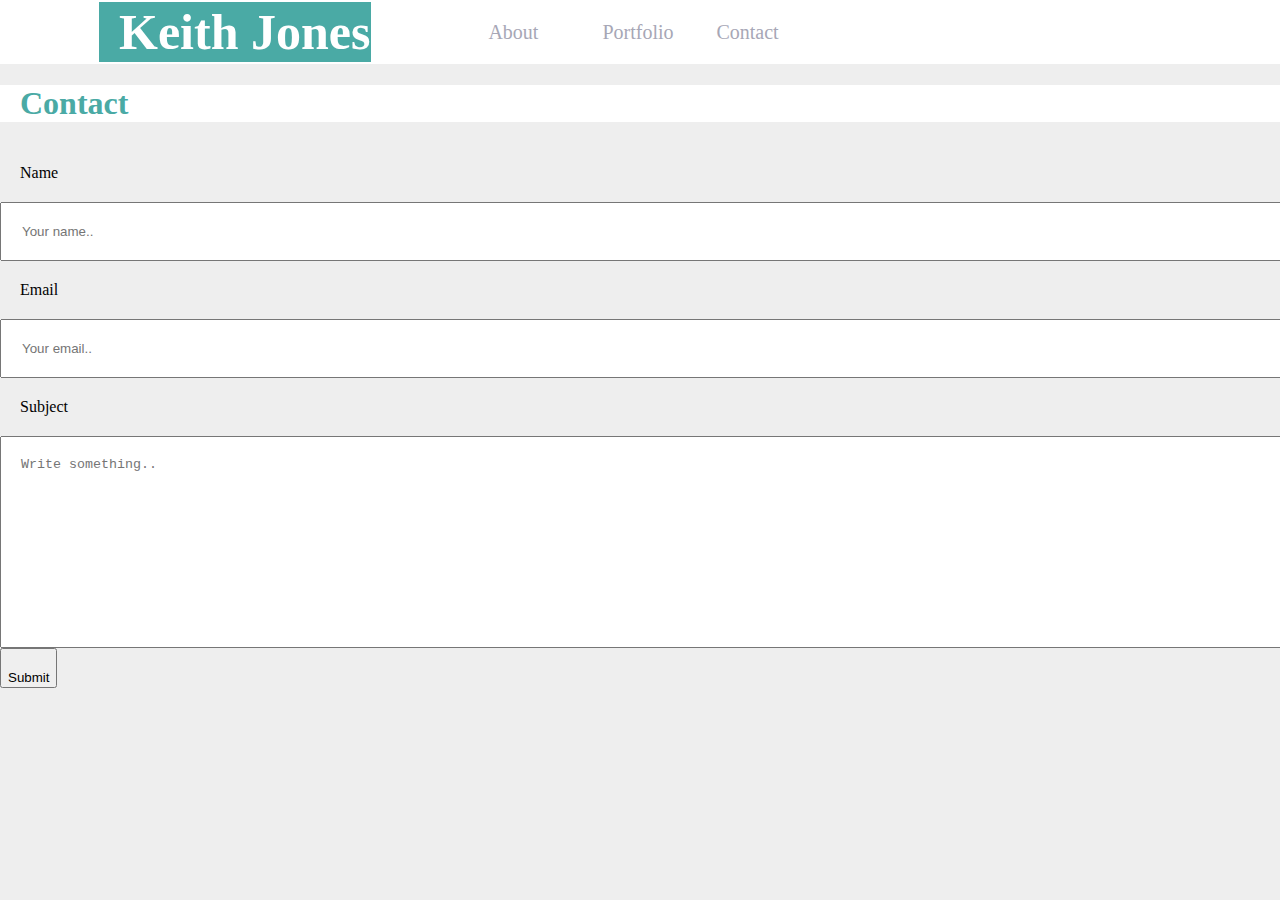
==== contact.html @ e1d65018 "Update" ====
<!Doctype html>
<html>
<head>

        <title>Keith's Student Bio</title>
        <link rel="stylesheet" type="text/css" href="assets/css/style.css">  
    </head>
    <body>
    <header>
        <table><tr><th>Keith Jones</th><td>&nbsp;</td><td>About</td><td>Portfolio</td><td>Contact</td></tr>
        </table> 
    </header>
         <main> 
             <h1>Contact</h1>
                <form action="/action_page.php">
                    <label for="name">Name</label>
                    <input type="text" id="name" name="name" placeholder="Your name..">
                    <label for="email">Email</label>
                    <input type="text" id="email" name="email" placeholder="Your email..">
                    <label for="subject">Subject</label>
                    <textarea id="subject" name="subject" placeholder="Write something.." style="height:170px"></textarea>
                  </form>
                  <input type="submit" value="Submit">

        </main>   
    </body>

</html>
---- assets/css/style.css ----
Body {
  background-color:#eeeeee;
  margin:0px;
  
}
h1 {
    color:#4aaaa5;
    font-family: 'Georgia', "Times, Times New Roman", serif;
    background-color:#ffffff;
    padding-left:20px;
}
#Keith {
    float: left;
    height:200px;
    width:225px;
    padding: 20px;
    padding-bottom: 0px;
  }
header{
    background-color:#ffffff;
    width:100%;
    border-color: #cccccc;
    font-family: Georgia, Times, "Times New Roman", serif;
}
table{
    padding-left: 97px;
   
}
th{
    background-color: #4aaaa5;
    font-size:50px;
    color:white;
    text-align:left;
    padding-left:20px;
    border:0px;
}
td{
  background-color:white;
  font-size:20px;
  color:#a7a7b6;
  width:110px;
}
hr{
   color:#666666;
}
footer {
    background-color:#666666;
}
div {
  
}
content {
    margin: 250px;
    margin-top:50px;
    background-color:#ffffff;
    width:960px;
    padding:#ececec,100px;
    background-size: 960px;
    background-repeat: no-repeat;
    border-color: #dddddd;
    float:left;
    color: #777777;
}
p {
   float: left;
   overflow-wrap:break-word;
   padding-left: 20px;
   width:650px;
}
p1 {
  float: left;
  overflow-wrap:break-word;
  width: 100%;
  line-height: 10px;
}
p2 {
  float: left;
  overflow-wrap:break-word;
  width: 680;
  padding-left: 20px;
  Padding-right:20px;
  padding-bottom: 20px;
}
form {
  float: left;
  width:100%;
}
label {
  float:left;
  padding:20px;
}
input {
  float:left;
  padding-top:20px;
}

#name {
  float: left;
  width:100%;
  padding: 20px;
}
#email {
  float: left;
  width:100%;
  padding: 20px;
}

#subject{
  float: left;
  width:100%;
  padding: 20px;
}
#submit {
  float: left;
  padding: 20px;
}
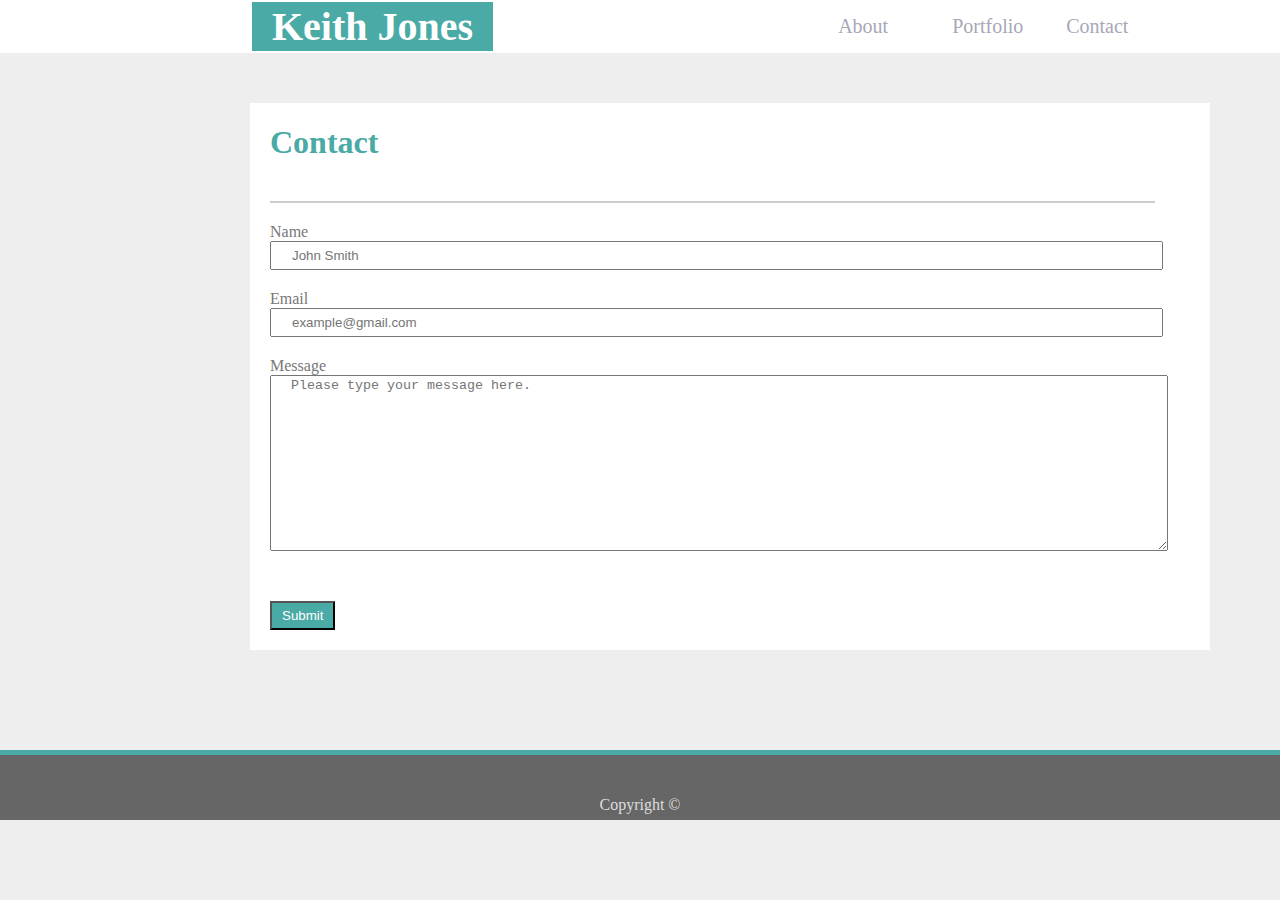
==== commit f9756d41: "Final.May.4th" ====
--- a/contact.html
+++ b/contact.html
@@ -7,22 +7,38 @@
     </head>
     <body>
     <header>
-        <table><tr><th>Keith Jones</th><td>&nbsp;</td><td>About</td><td>Portfolio</td><td>Contact</td></tr>
-        </table> 
+            <table>
+                    <tr><th>Keith Jones </th>
+                        <td>&nbsp;</td><td>&nbsp;</td><td>&nbsp;</td>
+                        <td><a href="index.html" >About</a></td>
+                        <td><a href="portfolio.html" >Portfolio</a></td>
+                        <td><a href= "contact.html">Contact</a></td>
+                    </tr>
+                </table> 
     </header>
-         <main> 
+         <content> 
              <h1>Contact</h1>
+             <hr align="center" WIDTH="92%" color=#cccccc size=2>
+
                 <form action="/action_page.php">
                     <label for="name">Name</label>
-                    <input type="text" id="name" name="name" placeholder="Your name..">
+                    <input type="text" id="name" name="name" placeholder="John Smith">
                     <label for="email">Email</label>
-                    <input type="text" id="email" name="email" placeholder="Your email..">
-                    <label for="subject">Subject</label>
-                    <textarea id="subject" name="subject" placeholder="Write something.." style="height:170px"></textarea>
+                    <input type="text" id="email" name="email" placeholder="example@gmail.com">
+                    <label for="message">Message</label>
+                    <textarea id="message" name="message" placeholder="Please type your message here." style="height:170px"></textarea>
                   </form>
-                  <input type="submit" value="Submit">
+                  <input type="submit" id="submit"name="Submit">
 
-        </main>   
+        </content>
+
+        <hr align="center" WIDTH="100%"  color=#4aaaa5 size=5> 
+       
+    <footer>
+                Copyright ©
+      
+    </footer>
+        
     </body>
 
 </html>--- a/assets/css/style.css
+++ b/assets/css/style.css
@@ -24,15 +24,15 @@
     font-family: Georgia, Times, "Times New Roman", serif;
 }
 table{
-    padding-left: 97px;
+    padding-left: 250px;
    
 }
 th{
     background-color: #4aaaa5;
-    font-size:50px;
+    font-size:40px;
     color:white;
-    text-align:left;
     padding-left:20px;
+    padding-right:20px;
     border:0px;
 }
 td{
@@ -42,17 +42,21 @@
   width:110px;
 }
 hr{
-   color:#666666;
+   padding-bottom:0px;
+   padding-left:0px;
+   margin-top:40px;
+   margin-bottom:0px;
+   margin-left:auto;
+   margin-right: 55px;
+   float: auto;
+  
+
 }
-footer {
-    background-color:#666666;
-}
-div {
-  
-}
+
 content {
     margin: 250px;
     margin-top:50px;
+    margin-bottom: 100px;
     background-color:#ffffff;
     width:960px;
     padding:#ececec,100px;
@@ -72,7 +76,7 @@
   float: left;
   overflow-wrap:break-word;
   width: 100%;
-  line-height: 10px;
+  line-height: 20px;
 }
 p2 {
   float: left;
@@ -85,33 +89,99 @@
 form {
   float: left;
   width:100%;
+  padding-bottom: 30px;
 }
 label {
   float:left;
+  padding-left:20px;
+  padding-top: 20px;
+}
+.input {
+  float:left;
+  text-align: start;
   padding:20px;
-}
-input {
-  float:left;
-  padding-top:20px;
+  border:double,black;
+  border-width:2px;
 }
 
 #name {
   float: left;
-  width:100%;
-  padding: 20px;
+  width:90%;
+  padding: 5px;
+  padding-left: 20px;
+  margin-left: 20px;
+
 }
 #email {
   float: left;
-  width:100%;
-  padding: 20px;
+  width:90%;
+  padding: 5px;
+  padding-left: 20px;
+  margin-left: 20px;
+ 
 }
 
-#subject{
-  float: left;
-  width:100%;
-  padding: 20px;
+#message{
+  float:left;
+  word-wrap: break-word;
+  width:91%;
+  padding-left: 20px;
+  margin-left: 20px;
 }
 #submit {
   float: left;
-  padding: 20px;
-}+  padding: 5px;
+  padding-left: 10px;
+  Padding-right: 10px;
+  margin:20px;
+  background-color: #4aaaa5;
+  color:white;
+
+}
+a {
+  color:#a7a7b6;
+  text-decoration: none;
+}
+
+#Img1 {
+  float:left;
+  padding:30px;
+  margin: 85px;
+}
+#Img2 {
+  float:left;
+  padding:30px;
+  margin: 85px;
+}
+#Img3 {
+  float:left;
+  padding:30px;
+  margin: 85px;
+}
+#Img4 {
+  float:left;
+  padding:30px;
+  margin: 85px;
+}
+#Img5 {
+ float: left; 
+ padding:30px;
+ padding-left: 270px;
+ margin: 85px;
+}
+footer {
+  background-color:#666666;
+  float: left;
+  width:100%;
+  padding-top:40px;
+  padding-bottom:5px;
+  border: 10px;
+  border-color: #4aaaa5;
+  border-width: 20px;
+  margin-bottom: 0px;
+  margin-top:0px;
+  text-align: center;
+  color:#dddddd;
+  line-height: 20px;
+  
+}
